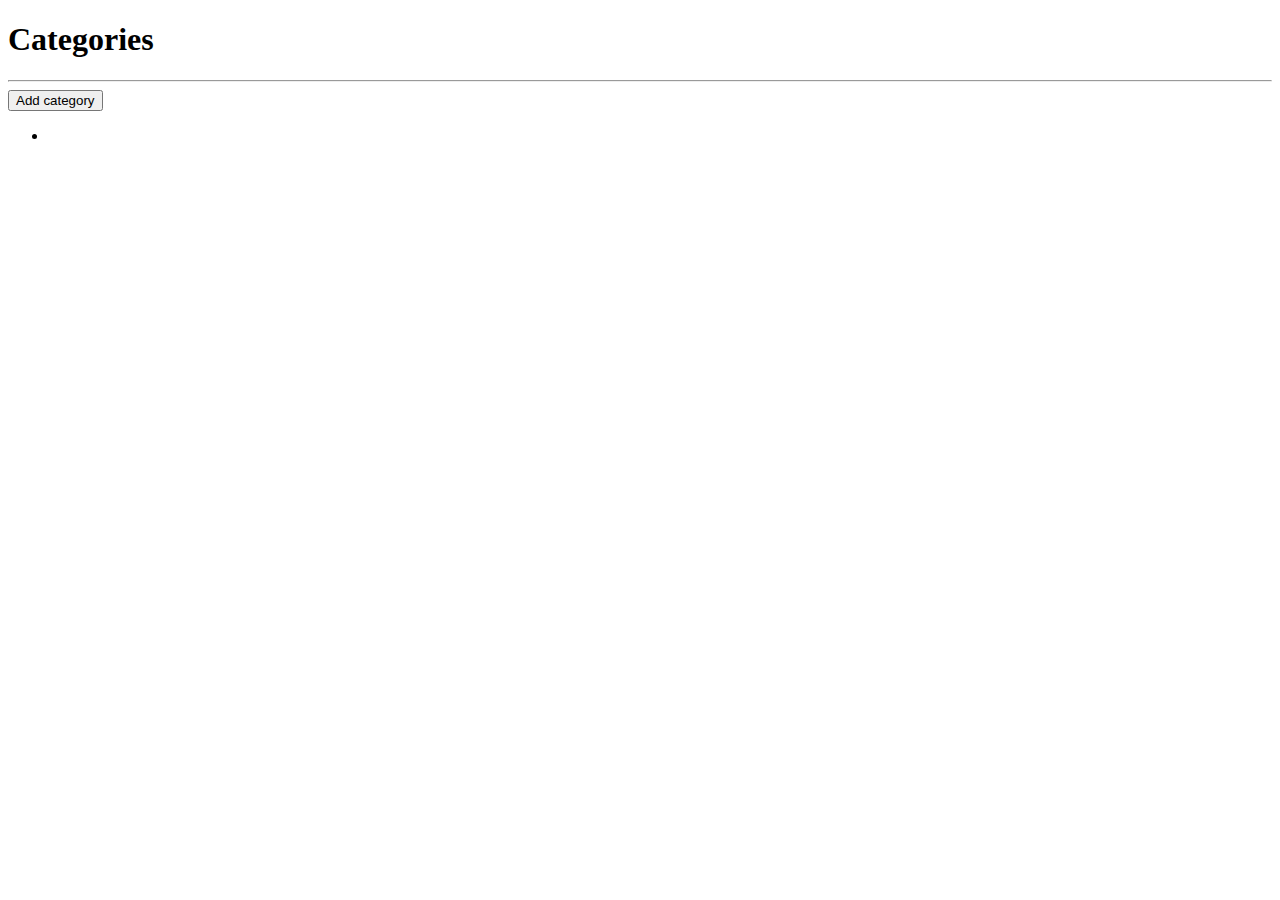
==== src/main/resources/templates/categories/index.html @ 16482b82 "add categories to create/edit, implementation of categories index and user idex, implementation of c" ====
<!doctype html>
<html lang="en" xmlns:th="http://www.thymeleaf.org">
<head th:insert="fragments/resources :: headResources('Photo List')"></head>
<body>
<nav th:replace="fragments/navbar :: topNavbar('categories')"></nav>
<div class="container">
  <!-- message da redirectAttributes -->
  <div th:replace="fragments/components :: message"></div>
  <h1>Categories</h1>
  <hr>
  <section>
    <form
        id="category-form"
        th:action="@{/categories}"
        method="POST"
        th:object="${categoryObj}"
    >
      <div class="mb-3"
           th:insert="fragments/components :: formField('text', 'Category name', 'name')">
      </div>
      <button class="btn btn-primary" type="submit">Add category</button>
    </form>
  </section>
  <section class="mt-4">
    <ul class="list-group">
      <li
          th:each="category : ${categoryList}"
          th:text="${category.name}"
          class="list-group-item"
      ></li>
    </ul>
  </section>
</div>

</body>
</html>
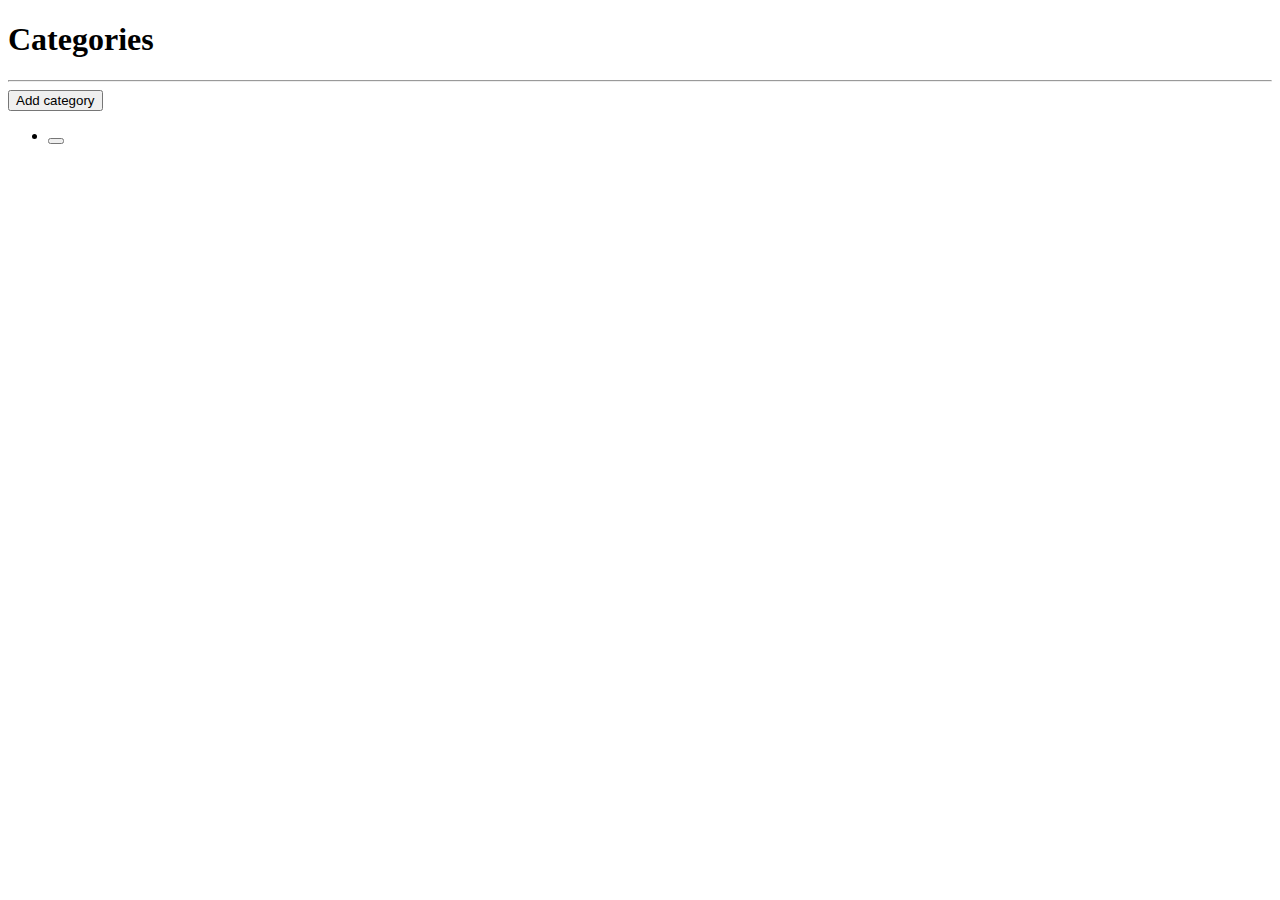
==== commit aaf66777: "added delete to category and managed error while deleting cateegory assigned to a photo" ====
--- a/src/main/resources/templates/categories/index.html
+++ b/src/main/resources/templates/categories/index.html
@@ -25,9 +25,17 @@
     <ul class="list-group">
       <li
           th:each="category : ${categoryList}"
-          th:text="${category.name}"
           class="list-group-item"
-      ></li>
+      >
+        <span th:text="${category.name}"></span>
+        <form
+            th:action="@{/categories/delete/{id}(id=${category.id})}"
+            onsubmit="return confirm('Are you sure?')"
+            method="POST"
+        >
+          <button type="submit" class="btn btn-primary"><i class="fa-solid fa-trash-can"></i></button>
+        </form>
+      </li>
     </ul>
   </section>
 </div>
